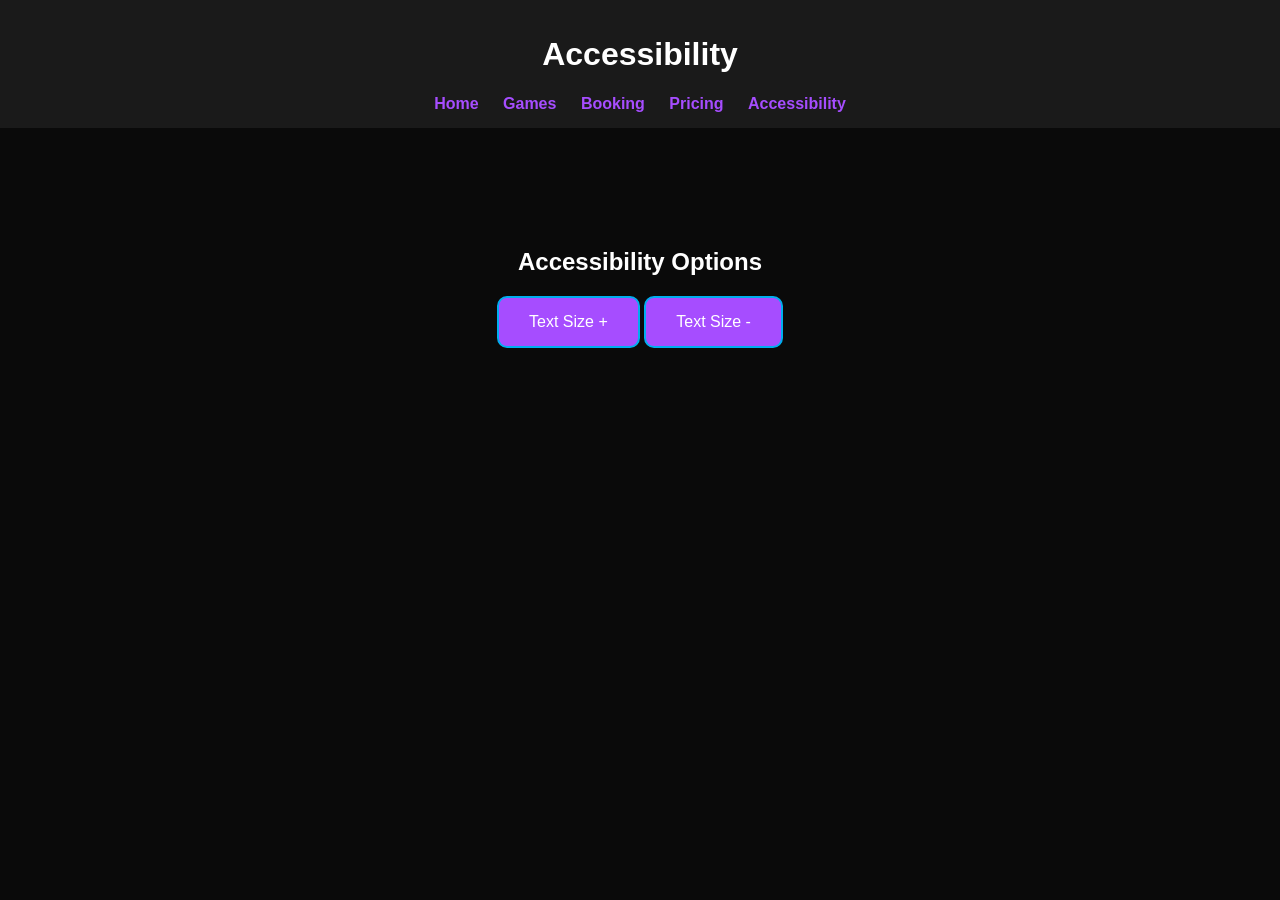
==== accessibility.html @ 1dee5b58 "Create accessibility.html" ====
<!DOCTYPE html>
<html>
<head>
<title>Accessibility</title>
<link rel="stylesheet" href="style.css">
<script src="script.js"></script>
</head>

<body>

<header>
    <h1>Accessibility</h1>
    <nav>
        <a href="index.html">Home</a>
        <a href="games.html">Games</a>
        <a href="booking.html">Booking</a>
        <a href="pricing.html">Pricing</a>
        <a href="accessibility.html">Accessibility</a>
    </nav>
</header>

<section class="hero">

    <h2>Accessibility Options</h2>

    <button onclick="increaseText()">Text Size +</button>
    <button onclick="decreaseText()">Text Size -</button>

</section>

</body>
</html>
---- style.css ----
body {
    margin: 0;
    font-family: Arial;
    background-color: #0A0A0A;
    color: white;
}

header {
    background-color: #1a1a1a;
    padding: 15px;
    text-align: center;
}

nav a {
    margin: 10px;
    color: #A64DFF;
    text-decoration: none;
    font-weight: bold;
}

nav a:hover {
    color: #00AEEF;
}

.hero {
    text-align: center;
    padding: 100px;
}

button {
    background-color: #A64DFF;
    border: 2px solid #00AEEF;
    color: white;
    padding: 15px 30px;
    font-size: 16px;
    cursor: pointer;
    border-radius: 10px;
}

button:hover {
    background-color: #00AEEF;
}
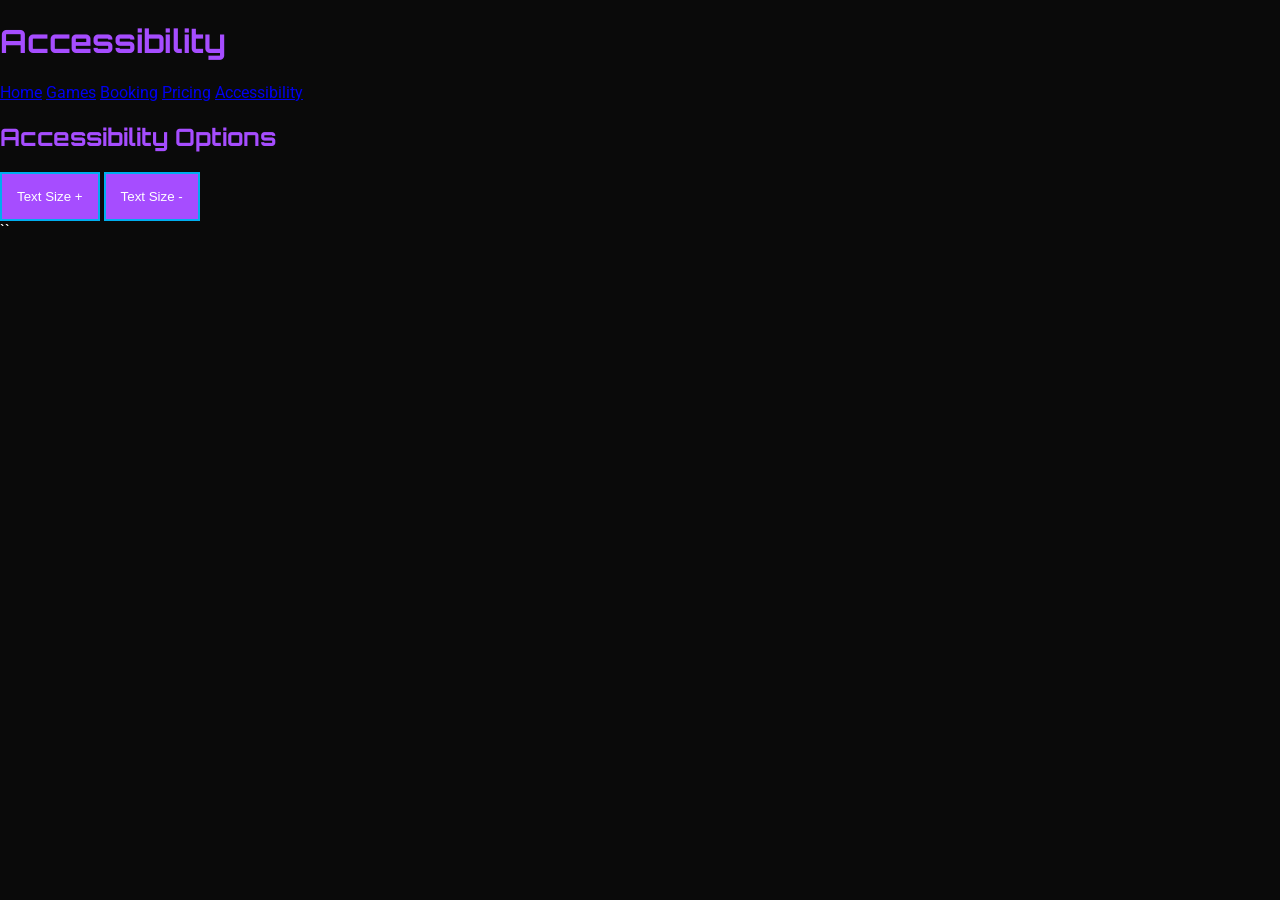
==== commit 46448437: "Update accessibility.html" ====
--- a/accessibility.html
+++ b/accessibility.html
@@ -1,15 +1,18 @@
 <!DOCTYPE html>
 <html>
 <head>
-<title>Accessibility</title>
-<link rel="stylesheet" href="style.css">
-<script src="script.js"></script>
+    <title>Accessibility</title>
+
+    <link href="https://fonts.googleapis.com/css2?family=Orbitron&family=Roboto&display=swap" rel="stylesheet">
+    <link rel="stylesheet" href="style.css">
+    <script src="script.js"></script>
 </head>
 
 <body>
 
 <header>
     <h1>Accessibility</h1>
+
     <nav>
         <a href="index.html">Home</a>
         <a href="games.html">Games</a>
@@ -30,3 +33,4 @@
 
 </body>
 </html>
+``
--- a/style.css
+++ b/style.css
@@ -1,42 +1,19 @@
 body {
     margin: 0;
-    font-family: Arial;
+    font-family: 'Roboto', sans-serif;
     background-color: #0A0A0A;
     color: white;
 }
 
-header {
-    background-color: #1a1a1a;
-    padding: 15px;
-    text-align: center;
-}
-
-nav a {
-    margin: 10px;
+h1, h2 {
+    font-family: 'Orbitron', sans-serif;
     color: #A64DFF;
-    text-decoration: none;
-    font-weight: bold;
-}
-
-nav a:hover {
-    color: #00AEEF;
-}
-
-.hero {
-    text-align: center;
-    padding: 100px;
 }
 
 button {
     background-color: #A64DFF;
     border: 2px solid #00AEEF;
     color: white;
-    padding: 15px 30px;
-    font-size: 16px;
-    cursor: pointer;
-    border-radius: 10px;
+    padding: 15px;
 }
-
-button:hover {
-    background-color: #00AEEF;
-}
+``
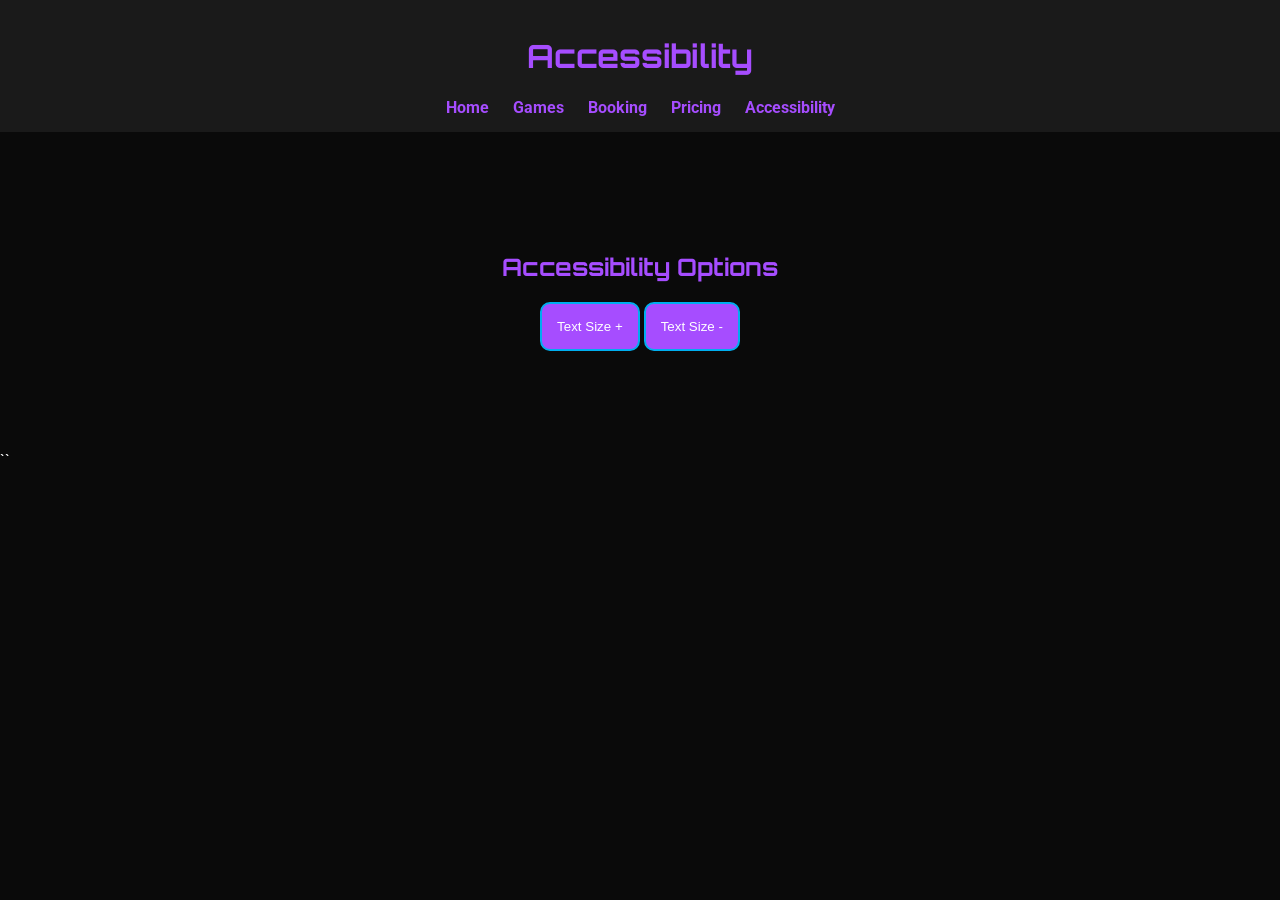
==== commit 50420421: "Update accessibility.html" ====
--- a/accessibility.html
+++ b/accessibility.html
@@ -21,11 +21,12 @@
         <a href="accessibility.html">Accessibility</a>
     </nav>
 </header>
-
+<!-- Accessibility section for user controls -->
 <section class="hero">
 
     <h2>Accessibility Options</h2>
-
+<!-- Button to increase text size -->
+<!-- Button to decrease text size -->
     <button onclick="increaseText()">Text Size +</button>
     <button onclick="decreaseText()">Text Size -</button>
 
--- a/style.css
+++ b/style.css
@@ -5,9 +5,31 @@
     color: white;
 }
 
+header {
+    background-color: #1a1a1a;
+    padding: 15px;
+    text-align: center;
+}
+
+nav a {
+    margin: 10px;
+    color: #A64DFF;
+    text-decoration: none;
+    font-weight: bold;
+}
+
+nav a:hover {
+    color: #00AEEF;
+}
+
 h1, h2 {
     font-family: 'Orbitron', sans-serif;
     color: #A64DFF;
+}
+
+.hero {
+    text-align: center;
+    padding: 100px;
 }
 
 button {
@@ -15,5 +37,32 @@
     border: 2px solid #00AEEF;
     color: white;
     padding: 15px;
+    border-radius: 10px;
+    cursor: pointer;
+}
+
+button:hover {
+    background-color: #00AEEF;
+}
+
+.grid {
+    display: flex;
+    justify-content: center;
+    gap: 20px;
+    padding: 40px;
+}
+
+.card {
+    background-color: #1a1a1a;
+    padding: 20px;
+    border: 2px solid #00AEEF;
+    border-radius: 10px;
+}
+.hero img {
+    width: 80%;
+    max-width: 800px;
+    border-radius: 10px;
+    margin: 30px auto;
+    display: block;
 }
 ``
